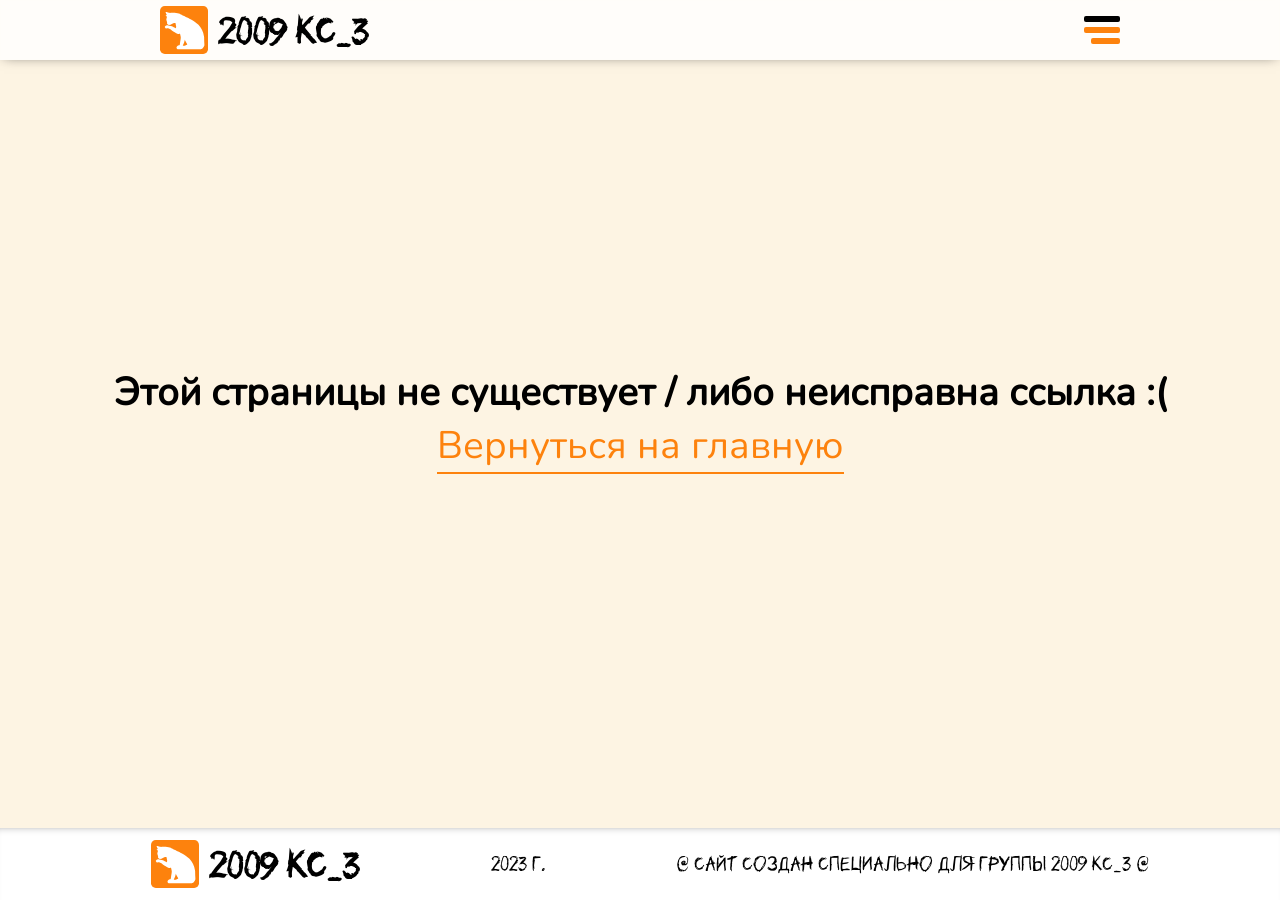
==== none.html @ 1347694c "Add files via upload" ====
<!DOCTYPE html>
<html lang="ru">

<head>
    <meta charset="UTF-8">
    <title>не существует</title>
    <link rel="icon" href="favicon.svg">
    <link rel="stylesheet" href="css/style.css">
    <link rel="stylesheet" href="css/index.css">
    <!--<link rel="stylesheet" href="css/light.css">-->
    <!--<link rel="stylesheet" href="css/dark.css">-->
</head>

<body>
    <!--_____header_____-->
    <header>
        <div class="locate main_container">
            <div class="left">
                <a href="index.html">
                    <img class="icon" src="svg/icon.svg" alt="dots icon">
                    <h1>2009 KC_3</h1>
                </a>
            </div>
            <div class="right">
                <button class="gum_menu" id="gum_menu">
                    <div id="line_1"></div>
                    <div id="line_2"></div>
                    <div id="line_3"></div>
                </button>
            </div>
        </div>
    </header>
    <!--под гамбургер меню-->
    <div class="under_gumburger_menu" id="under_gumburger_menu"></div>
    <!--_____меню_____-->
    <nav class="gumburger_menu" id="gumburger_menu">
        <button class="gum_menu" id="gum_menu_close" style="transition: 0.2s;">
            <div id="line_1"></div>
            <div id="line_2"></div>
            <div id="line_3"></div>
        </button>
        <a href="index.html">Главная</a>
        <a href="none.html">Задания</a>
        <a href="none.html">Важные напоминания</a>
    </nav>
    
    <h2 style="position: sticky; margin-top: 34vh; font-size: 3vw;">Этой страницы не существует / либо неисправна ссылка :(</h2>
    <a href="index.html" style="position: sticky; font-size: 3vw;">Вернуться на главную</a>
    
    <!--_____footer_____-->
    <footer style="position: fixed;">
        <div class="left">
            <a href="index.html">
                <img class="icon" src="svg/icon.svg" alt="dots icon">
                <h1>2009 KC_3</h1>
            </a>
        </div>
        <p>2023 г.</p>
        <p>@ Сайт создан специально для группы 2009 КС_3 @</p>
    </footer>
    
    <!--script/скрипт-->
    <script type="text/javascript" src="js/menu.js"></script>
</body>

</html>
---- css/style.css ----
/*_____подключение шрифтов / шрифты_____*/
@font-face {
    font-family: 'Nunito';
    src: url('../fonts/Nunito-Regular.ttf');
}

@font-face {
    font-family: 'Nunito_Italic';
    src: url('../fonts/Nunito-Italic.ttf');
}

@font-face {
    font-family: 'Nunito_Bold';
    src: url('../fonts/Nunito-Bold.ttf');
}

@font-face {
    font-family: 'Unutterable';
    src: url('../fonts/Unutterable.ttf');
}

/*_____скроллбар_scrollbar_____*/
html {
    /*для firefox*/
    /* «цвет ползунка» «цвет полосы скроллбара» */
    scrollbar-color: #FD820D white;
    /*Толщина скролла thin, auto*/
    scrollbar-width: thin;
    /*плавность движения*/
    scroll-behavior: smooth;
}

html::-webkit-scrollbar-track {
    /*Цвет скролла / заднего фона*/
    background-color: white;

}

html::-webkit-scrollbar-thumb {
    /*Закругление ползунка / который двигаем*/
    border-radius: 2px;
    /*Цвет ползунка*/
    background-color: #FD820D;

}

html::-webkit-scrollbar {
    /*Толщина скролла*/
    width: 6px;
}

/*_____normalize_____*/
* {
    margin: 0;
    padding: 0;

    transition: all 0.1s ease-in-out;
}

body {
    background: #FDF4E3;

    display: flex;
    flex-direction: column;
    align-items: center;

    color: black;
    font-size: 16px;
    font-family: 'Nunito', sans-serif;
}

@media (min-width: 1040px) {

    /*_____размеры текста_____*/
    a {
        font-family: 'Nunito', sans-serif;
        font-size: 16px;
        text-decoration: none;

        color: #FD820D;
        border-bottom: 2px solid #FD820D;
    }

    a:hover {
        cursor: pointer;
        color: #FD020D;
        border-bottom: 2px solid #FD020D;
    }

    h1 {
        font-size: 38px;
    }

    h2 {
        font-size: 32px;
    }

    h3 {
        font-size: 28px;
    }

    p {
        font-size: 16px;
    }

    p:first-letter {
        margin-left: 32px;
    }

    p.for_date {
        font-family: 'Nunito_Italic', cursive;
        font-size: 16px;
    }

    p.for_date:first-letter {
        margin-left: 0;
    }

    .h_block {
        display: flex;
        justify-content: space-between;
        align-items: flex-end;
        margin: 20px 0 10px 0;
    }

    .main_container {
        position: relative;
        width: 1000px;
    }

    /*_____header_____*/
    header {
        position: sticky;
        top: 0;
        width: 100%;
        height: 60px;
        background: rgba(255, 255, 255, 0.8);
        box-shadow: 0px 0px 12px -4px rgba(0, 0, 0, 0.6);
        backdrop-filter: blur(2px);

        display: flex;
        justify-content: center;
        align-items: center;

        z-index: 1;
    }

    /*расположение внутренних элементов*/
    header .locate {
        display: flex;
        justify-content: space-between;
        align-items: center;
    }

    /*часть слева*/
    header .left {
        user-select: none;
        margin-left: 20px;
    }

    header .left a {
        display: flex;
        flex-wrap: nowrap;
        align-items: center;
        border-bottom: none;
    }

    header .left a:active {
        transition: 0.04s;
        transform: scale(0.96);
    }

    header .left img {
        height: 48px;
        border-radius: 10%;
        margin-right: 10px;
    }

    header h1 {
        color: black;
        font-size: 30px;
        padding-top: 4px;
        font-family: 'Unutterable', sans-serif;
    }

    /*часть справа*/
    header .right {
        margin-right: 20px;
    }

    /*под гамбургер меню*/
    .under_gumburger_menu {
        position: fixed;
        width: 100%;
        height: 100%;
        right: -100%;

        transition: 0s;
        z-index: 2;
    }

    /*gumburger menu/гамбургер меню*/
    .gum_menu {
        width: 36px;
        height: 28px;
        border: none;
        background: none;

        display: flex;
        flex-direction: column;
        justify-content: space-between;
        align-items: flex-end;
    }

    .gum_menu:hover {
        cursor: pointer;
    }

    .gum_menu:active {
        transform: scale(0.9);
    }

    .gum_menu:active div {
        box-shadow: 0 0 2px 0px black;
    }

    .gum_menu div {
        width: 100%;
        height: 6px;
        border-radius: 2px;
    }

    .gum_menu #line_1 {
        background: black;
    }

    .gum_menu #line_2 {
        background: #FD820D;
    }

    .gum_menu #line_3 {
        background: #FD820D;
        width: 80%;
    }

    /*само меню*/
    .gumburger_menu {
        position: fixed;
        width: 380px;
        height: 100%;
        right: -400px;
        z-index: 3;

        border-top-left-radius: 4px;
        border-bottom-left-radius: 4px;
        background: rgba(255, 255, 255, 0.8);
        box-shadow: 0 0 12px -4px black;
        backdrop-filter: blur(10px);

        display: flex;
        justify-content: center;
        flex-direction: column;
        align-items: center;

        transition: 0.4s;

        user-select: none;
    }

    .gumburger_menu #gum_menu_close {
        align-items: flex-start;

        position: absolute;
        top: 16px;
        left: 12px;
    }

    .gumburger_menu a {
        color: black;
        font-size: 20px;
        width: 90%;

        padding: 20px 0 20px 0;
        margin: 4px 0 4px 0;
        border-bottom: 2px solid black;
    }

    .gumburger_menu a:hover {
        color: #FD820D;
        border-bottom: 2px solid #FD820D;
    }

    .gumburger_menu a:active {
        transition: 0.02s;
        transform: scale(0.98);
    }

    /*_____attention / внимание_____*/
    .attention {
        border-radius: 20px;

        background: #FD020D11;
        border: 4px solid #FD020D99;
        box-shadow: inset 0px 0px 12px -4px #FD020D22;

        margin: 10px 0;
        padding: 10px;

        display: flex;
        flex-direction: column
    }

    .attention p {
        color: #000000aa;
        font-weight: bold;
        padding: 4px;
    }

    .attention p:first-letter {
        margin: 0;
    }

    .attention .icon {
        user-select: none;

        display: flex;
        flex-wrap: nowrap;
        align-items: center;

        color: #fd020d99;
        font-size: 20px;
        font-weight: bold;
        letter-spacing: 1px;

        margin-bottom: 6px;
    }

    .attention .icon div {
        width: 40px;
        height: 40px;
        border-radius: 100%;
        margin: 0 10px 0 0;

        background: #FD020D88;
        box-shadow: inset 0px 0px 12px -4px rgba(0, 0, 0, 0.2);

        color: white;
        font-size: 32px;
        font-weight: bold;
        letter-spacing: 0;

        display: flex;
        justify-content: center;
        align-items: center;
    }

    /*_____warning / предупреждение_____*/
    .warning {
        border-radius: 20px;

        background: #fd820d11;
        border: 4px solid #fd820d99;
        box-shadow: inset 0px 0px 12px -4px #fd820d22;

        margin: 10px 0;
        padding: 10px;

        display: flex;
        flex-direction: column
    }

    .warning p {
        color: #000000aa;
        font-weight: bold;
        padding: 4px;
    }

    .warning p:first-letter {
        margin: 0;
    }

    .warning .icon {
        user-select: none;

        display: flex;
        flex-wrap: nowrap;
        align-items: center;

        color: #fd820d99;
        font-size: 20px;
        font-weight: bold;
        letter-spacing: 1px;

        margin-bottom: 6px;
    }

    .warning .icon div {
        width: 40px;
        height: 40px;
        border-radius: 100%;
        margin: 0 10px 0 0;

        background: #fd820d88;
        box-shadow: inset 0px 0px 12px -4px rgba(0, 0, 0, 0.2);

        color: white;
        font-size: 32px;
        font-weight: bold;
        letter-spacing: 0;

        display: flex;
        justify-content: center;
        align-items: center;
    }

    /*_____for_note / для заметки_____*/
    .for_note {
        border-radius: 20px;

        background: #2262D011;
        border: 4px solid #2262D099;
        box-shadow: inset 0px 0px 12px -4px #2262D022;

        margin: 10px 0;
        padding: 10px;

        display: flex;
        flex-direction: column
    }

    .for_note p {
        color: #000000aa;
        font-weight: bold;
        padding: 4px;
    }

    .for_note p:first-letter {
        margin: 0;
    }

    .for_note .icon {
        user-select: none;

        display: flex;
        flex-wrap: nowrap;
        align-items: center;

        color: #2262D099;
        font-size: 20px;
        font-weight: bold;
        letter-spacing: 1px;

        margin-bottom: 6px;
    }

    .for_note .icon div {
        width: 40px;
        height: 40px;
        border-radius: 100%;
        margin: 0 10px 0 0;

        background: #2262D088;
        box-shadow: inset 0px 0px 12px -4px rgba(0, 0, 0, 0.2);

        color: white;
        font-size: 32px;
        font-weight: bold;
        letter-spacing: 0;

        display: flex;
        justify-content: center;
        align-items: center;
    }

    /*_____footer / футер_____*/
    footer {
        width: 100%;
        height: 72px;
        margin-top: 20px;

        position: relative;
        bottom: 0px;

        background: white;
        box-shadow: inset 0 6px 12px -12px black;

        display: flex;
        justify-content: space-evenly;
        align-items: center;

        user-select: none;
    }

    footer p {
        font-family: 'Unutterable', sans-serif;
    }

    footer p:first-letter {
        margin: 0;
    }

    /*footer logo*/
    footer .left {
        user-select: none;
        margin-left: 20px;
    }

    footer .left a {
        display: flex;
        flex-wrap: nowrap;
        align-items: center;
        border-bottom: none;
    }

    footer .left a:active {
        transition: 0.04s;
        transform: scale(0.96);
    }

    footer .left img {
        height: 48px;
        border-radius: 10%;
        margin-right: 10px;
    }

    footer h1 {
        color: black;
        font-size: 30px;
        padding-top: 4px;
        font-family: 'Unutterable', sans-serif;
    }

    /*_____table / таблица_____*/

    table {
        width: 100%;
    }

    table i {
        font-weight: lighter;
        opacity: 0.6;
    }

    table caption {
        display: none;
    }

    table tr {
        height: 60px;
    }

    table tr.row_main {
        font-family: 'Unutterable', sans-serif;
        font-size: 18px;
    }

    table tr th.th1 {
        font-family: 'Unutterable', sans-serif;
        font-size: 18px;
    }

}

@media (max-width: 1040px) {

    /*_____размеры текста_____*/
    a {
        font-family: 'Nunito', sans-serif;
        font-size: 14px;
        text-decoration: none;

        color: #FD820D;
        border-bottom: 1px solid #FD820D;
    }

    a:hover {
        cursor: pointer;
        color: #FD020D;
        border-bottom: 1px solid #FD020D;
    }

    h1 {
        font-size: 24px;
    }

    h2 {
        font-size: 20px;
    }

    h3 {
        font-size: 18px;
    }

    p {
        font-size: 14px;
    }

    p:first-letter {
        margin-left: 18px;
    }

    p.for_date {
        font-family: 'Nunito_Italic', cursive;
        font-size: 12px;
        white-space: nowrap;
    }

    p.for_date:first-letter {
        margin-left: 0;
    }

    .h_block {
        display: flex;
        justify-content: space-between;
        align-items: flex-end;
        margin: 6px 0 2px 0;
    }

    .main_container {
        position: relative;
        width: 300px;
    }

    /*_____header_____*/
    header {
        position: sticky;
        top: 0;
        width: 100%;
        height: 40px;
        background: rgba(255, 255, 255, 0.8);
        box-shadow: 0px 0px 12px -4px rgba(0, 0, 0, 0.6);
        backdrop-filter: blur(2px);

        display: flex;
        justify-content: center;
        align-items: center;

        z-index: 1;
    }

    /*расположение внутренних элементов*/
    header .locate {
        display: flex;
        justify-content: space-between;
        align-items: center;
    }

    /*часть слева*/
    header .left {
        user-select: none;
        margin-left: 10px;
    }

    header .left a {
        display: flex;
        flex-wrap: nowrap;
        align-items: center;
        border-bottom: none;
    }

    header .left a:active {
        transition: 0.04s;
        transform: scale(0.96);
    }

    header .left img {
        height: 32px;
        border-radius: 10%;
        margin-right: 6px;
    }

    header h1 {
        color: black;
        font-size: 20px;
        padding-top: 2px;
        font-family: 'Unutterable', sans-serif;
    }

    /*часть справа*/
    header .right {
        margin-right: 10px;
    }

    /*под гамбургер меню*/
    .under_gumburger_menu {
        position: fixed;
        width: 100%;
        height: 100%;
        right: -100%;

        transition: 0s;
        z-index: 2;
    }

    /*gumburger menu/гамбургер меню*/
    .gum_menu {
        width: 30px;
        height: 24px;
        border: none;
        background: none;

        display: flex;
        flex-direction: column;
        justify-content: space-between;
        align-items: flex-end;
    }

    .gum_menu:hover {
        cursor: pointer;
    }

    .gum_menu:active {
        transform: scale(0.9);
    }

    .gum_menu:active div {
        box-shadow: 0 0 2px 0px black;
    }

    .gum_menu div {
        width: 100%;
        height: 5px;
        border-radius: 2px;
    }

    .gum_menu #line_1 {
        background: black;
    }

    .gum_menu #line_2 {
        background: #FD820D;
    }

    .gum_menu #line_3 {
        background: #FD820D;
        width: 80%;
    }

    /*само меню*/
    .gumburger_menu {
        position: fixed;
        width: 260px;
        height: 100%;
        right: -400px;
        z-index: 3;

        border-top-left-radius: 4px;
        border-bottom-left-radius: 4px;
        background: rgba(255, 255, 255, 0.8);
        box-shadow: 0 0 12px -4px black;
        backdrop-filter: blur(10px);

        display: flex;
        justify-content: center;
        flex-direction: column;
        align-items: center;

        transition: 0.4s;

        user-select: none;
    }

    .gumburger_menu #gum_menu_close {
        align-items: flex-start;

        position: absolute;
        top: 8px;
        left: 6px;
    }

    .gumburger_menu a {
        color: black;
        font-size: 20px;
        width: 90%;

        padding: 16px 0 16px 0;
        margin: 4px 0 4px 0;
        border-bottom: 2px solid black;
    }

    .gumburger_menu a:hover {
        color: #FD820D;
        border-bottom: 2px solid #FD820D;
    }

    .gumburger_menu a:active {
        transition: 0.02s;
        transform: scale(0.98);
    }

    /*_____attention / внимание_____*/
    .attention {
        border-radius: 20px;

        background: #FD020D11;
        border: 2px solid #FD020D99;
        box-shadow: inset 0px 0px 6px -1px #FD020D22;

        margin: 6px 0;
        padding: 8px;

        display: flex;
        flex-direction: column
    }

    .attention p {
        color: #000000aa;
        font-weight: bold;
        padding: 2px;
    }

    .attention p:first-letter {
        margin: 0;
    }

    .attention .icon {
        user-select: none;

        display: flex;
        flex-wrap: nowrap;
        align-items: center;

        color: #fd020d99;
        font-size: 18px;
        font-weight: bold;
        letter-spacing: 0px;

        margin-bottom: 4px;
    }

    .attention .icon div {
        width: 32px;
        height: 32px;
        border-radius: 100%;
        margin: 0 6px 0 0;

        background: #FD020D88;
        box-shadow: inset 0px 0px 6px -2px rgba(0, 0, 0, 0.2);

        color: white;
        font-size: 26px;
        font-weight: bold;
        letter-spacing: 0;

        display: flex;
        justify-content: center;
        align-items: center;
    }

    /*_____warning / предупреждение_____*/
    .warning {
        border-radius: 20px;

        background: #fd820d11;
        border: 2px solid #fd820d99;
        box-shadow: inset 0px 0px 6px -2px #fd820d22;

        margin: 6px 0;
        padding: 8px;

        display: flex;
        flex-direction: column
    }

    .warning p {
        color: #000000aa;
        font-weight: bold;
        padding: 2px;
    }

    .warning p:first-letter {
        margin: 0;
    }

    .warning .icon {
        user-select: none;

        display: flex;
        flex-wrap: nowrap;
        align-items: center;

        color: #fd820d99;
        font-size: 18px;
        font-weight: bold;
        letter-spacing: 0px;

        margin-bottom: 4px;
    }

    .warning .icon div {
        width: 32px;
        height: 32px;
        border-radius: 100%;
        margin: 0 6px 0 0;

        background: #fd820d88;
        box-shadow: inset 0px 0px 6px -2px rgba(0, 0, 0, 0.2);

        color: white;
        font-size: 28px;
        font-weight: bold;
        letter-spacing: 0;

        display: flex;
        justify-content: center;
        align-items: center;
    }

    /*_____for_note / для заметки_____*/
    .for_note {
        border-radius: 20px;

        background: #2262D011;
        border: 2px solid #2262D099;
        box-shadow: inset 0px 0px 6px -2px #2262D022;

        margin: 6px 0;
        padding: 8px;

        display: flex;
        flex-direction: column
    }

    .for_note p {
        color: #000000aa;
        font-weight: bold;
        padding: 2px;
    }

    .for_note p:first-letter {
        margin: 0;
    }

    .for_note .icon {
        user-select: none;

        display: flex;
        flex-wrap: nowrap;
        align-items: center;

        color: #2262D099;
        font-size: 18px;
        font-weight: bold;
        letter-spacing: 0px;

        margin-bottom: 4px;
    }

    .for_note .icon div {
        width: 32px;
        height: 32px;
        border-radius: 100%;
        margin: 0 6px 0 0;

        background: #2262D088;
        box-shadow: inset 0px 0px 6px -2px rgba(0, 0, 0, 0.2);

        color: white;
        font-size: 28px;
        font-weight: bold;
        letter-spacing: 0;

        display: flex;
        justify-content: center;
        align-items: center;
    }

    /*_____footer / футер_____*/
    footer {
        width: 100%;
        min-height: 52px;
        margin-top: 10px;
        padding: 6px 0;

        position: relative;
        bottom: 0px;

        background: white;
        box-shadow: inset 0 6px 12px -12px black;

        display: flex;
        flex-direction: column;
        justify-content: space-evenly;
        align-items: center;

        user-select: none;
    }

    footer p {
        font-family: 'Unutterable', sans-serif;
        font-size: 2vw;
        padding-top: 4px;
    }

    footer p:first-letter {
        margin: 0;
    }

    /*footer logo*/
    footer .left {
        user-select: none;
        margin-left: 0px;
    }

    footer .left a {
        display: flex;
        flex-wrap: nowrap;
        align-items: center;
        border-bottom: none;
    }

    footer .left a:active {
        transition: 0.04s;
        transform: scale(0.96);
    }

    footer .left img {
        height: 32px;
        border-radius: 10%;
        margin-right: 6px;
    }

    footer h1 {
        color: black;
        font-size: 20px;
        padding-top: 2px;
        font-family: 'Unutterable', sans-serif;
    }

    /*_____table / таблица_____*/

    table {
        width: 100%;
        font-size: 12px;
    }

    table i {
        font-weight: lighter;
        opacity: 0.6;
    }

    table caption {
        display: none;
    }

    table tr {
        height: 30px;
    }

    table tr.row_main {
        font-family: 'Unutterable', sans-serif;
        font-size: 16px;
    }

    table tr th.th1 {
        font-family: 'Unutterable', sans-serif;
        font-size: 16px;
    }
}
---- css/index.css ----
@media (min-width: 1040px) {

    table tr th.th1 {
        width: 10%;
        text-align: end;
    }

    table tr th.th2 {
        width: 32%;
        padding-left: 4%;
        text-align: start;
    }

    table tr th.th3 {
        width: 32%;
        padding-left: 2%;
        text-align: start;
    }

    table tr th.th4 {
        width: 18%;
        padding-left: 2%;
        text-align: end;

        user-select: none;
    }

    /*для расписаний звонков*/
    .main_container.two_column {
        display: flex;
        flex-wrap: nowrap;
        justify-content: space-evenly
    }

    .main_container.two_column .for_two {
        width: 48%;
    }

    .main_container.two_column .for_two table {
        padding-left: 1%;
        padding-right: 1%;
        border-left: 2px solid black;
        border-right: 2px solid black;
        border-radius: 8px;
    }

    .main_container.two_column .for_two table:hover {
        border-left: 2px solid #FD820D;
        border-right: 2px solid #FD820D;
    }

    .main_container.two_column .for_two table tr.row_main:hover th {
        background: none;
    }

    .main_container.two_column .for_two table tr th {
        border-radius: 16px;
    }

    .main_container.two_column .for_two table tr:hover th {
        background: #FD820D88;
    }

    /*расписание от колледжа*/
    .two_photo {
        display: flex;
        flex-wrap: nowrap;
        grid-gap: 10px;
    }

    .two_photo a {
        border-radius: 1%;
        border-bottom: none;

        overflow: hidden;
        user-select: none;
    }

    .two_photo a:hover {
        box-shadow: 0 0 4px -2px black;
    }

    .two_photo a:hover img {
        filter: brightness(0.88);
    }

    .two_photo a:active {
        transform: scale(0.98);
    }

    .two_photo img {
        width: 100%;
        height: 100%;
    }
}

@media (max-width: 1040px) {
    table.lessons {
        font-size: 12px;
    }
    table.lessons .row_main {
        font-size: 12px;
    }

    table tr th.th1 {
        width: 10%;
        text-align: end;
        font-size: 12px;
    }

    table tr th.th2 {
        width: 50%;
        padding-left: 2%;
        text-align: start;
    }

    table tr th.th3 {
        width: 40%;
        padding-left: 1%;
        text-align: start;
    }

    table tr th.th4 {
        display: none;
        width: 18%;
        padding-left: 2%;
        text-align: end;

        user-select: none;
    }

    /*для расписаний звонков*/
    .main_container.two_column {
        display: flex;
        flex-direction: column;
        flex-wrap: nowrap;
        justify-content: space-evenly
    }

    .main_container.two_column .for_two {
        width: 100%;
    }

    .main_container.two_column .for_two table {
        padding-left: 1%;
        padding-right: 1%;
        border-left: 2px solid black;
        border-right: 2px solid black;
        border-radius: 8px;
    }

    .main_container.two_column .for_two table:hover {
        border-left: 2px solid #FD820D;
        border-right: 2px solid #FD820D;
    }

    .main_container.two_column .for_two table tr.row_main:hover th {
        background: none;
    }

    .main_container.two_column .for_two table tr th {
        border-radius: 16px;
    }

    .main_container.two_column .for_two table tr:hover th {
        background: #FD820D88;
    }

    /*расписание от колледжа*/
    .two_photo {
        display: flex;
        flex-direction: column;
        flex-wrap: nowrap;
        grid-gap: 6px;
    }

    .two_photo a {
        border-radius: 1%;
        border-bottom: none;

        overflow: hidden;
        user-select: none;
    }

    .two_photo a:hover {
        box-shadow: 0 0 4px -2px black;
    }

    .two_photo a:hover img {
        filter: brightness(0.88);
    }

    .two_photo a:active {
        transform: scale(0.98);
    }

    .two_photo img {
        width: 100%;
        height: 100%;
    }
}
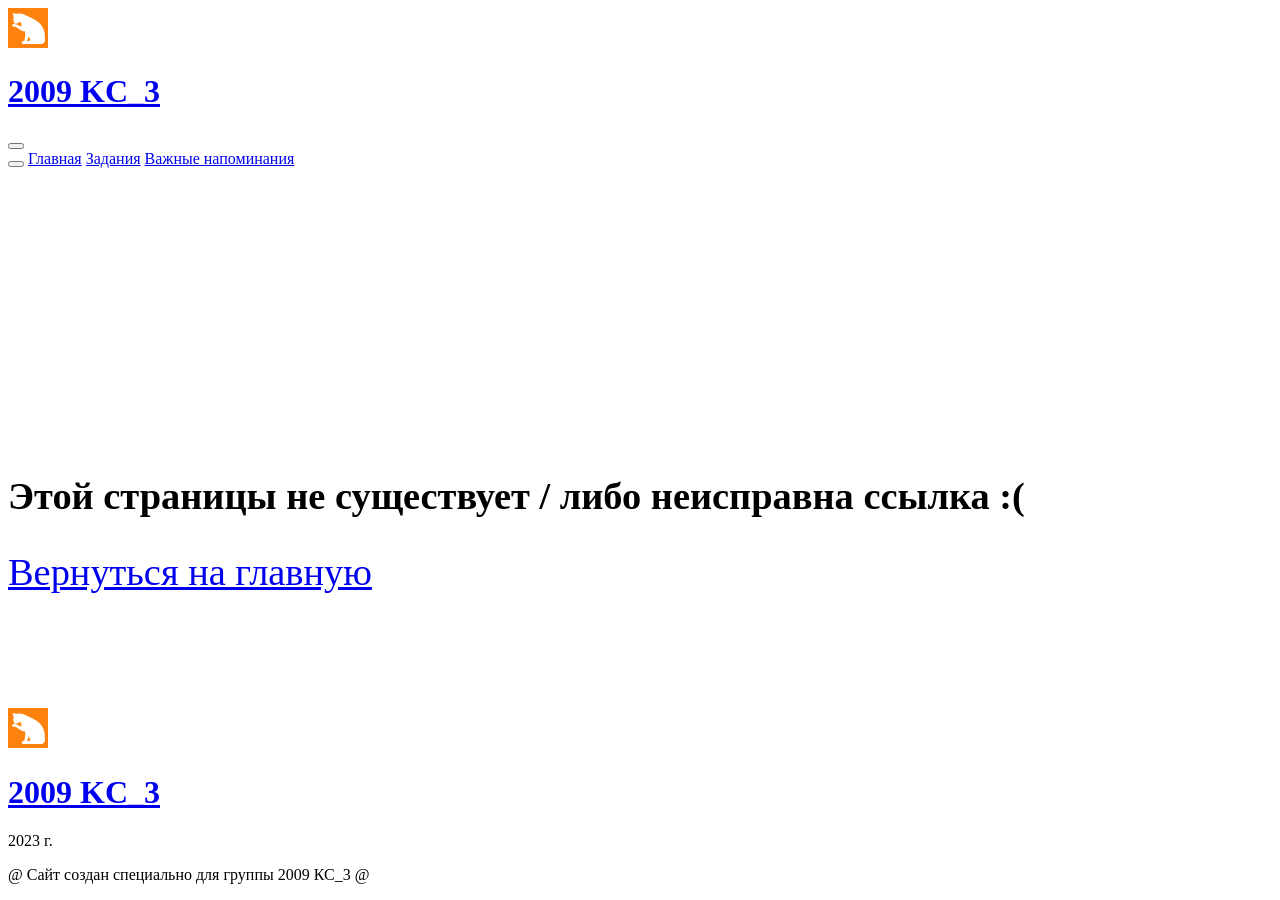
==== commit f9418bfb: "Add files via upload" ====
--- a/none.html
+++ b/none.html
@@ -2,19 +2,20 @@
 <html lang="ru">
 
 <head>
+    <meta http-equiv="Cache-control" content="no-cache">
+    <meta http-equiv="Cache-Control" content="max-age=300, must-revalidate">
+    <meta name="viewport" content="width=device-width, initial-scale=1">
     <meta charset="UTF-8">
-    <title>не существует</title>
+    <title>Не существует / 2009 КС_3</title>
     <link rel="icon" href="favicon.svg">
     <link rel="stylesheet" href="css/style.css">
-    <link rel="stylesheet" href="css/index.css">
-    <!--<link rel="stylesheet" href="css/light.css">-->
-    <!--<link rel="stylesheet" href="css/dark.css">-->
+    <link rel="stylesheet" href="css/style_dark.css">
 </head>
 
-<body>
+<body style="user-select: none;">
     <!--_____header_____-->
     <header>
-        <div class="locate main_container">
+        <div class="locate main_container_for_header">
             <div class="left">
                 <a href="index.html">
                     <img class="icon" src="svg/icon.svg" alt="dots icon">
@@ -40,15 +41,15 @@
             <div id="line_3"></div>
         </button>
         <a href="index.html">Главная</a>
-        <a href="none.html">Задания</a>
-        <a href="none.html">Важные напоминания</a>
+        <a href="tasks.html">Задания</a>
+        <a href="remind.html">Важные напоминания</a>
     </nav>
     
     <h2 style="position: sticky; margin-top: 34vh; font-size: 3vw;">Этой страницы не существует / либо неисправна ссылка :(</h2>
     <a href="index.html" style="position: sticky; font-size: 3vw;">Вернуться на главную</a>
     
     <!--_____footer_____-->
-    <footer style="position: fixed;">
+    <footer style="position: fixed; bottom: 0;">
         <div class="left">
             <a href="index.html">
                 <img class="icon" src="svg/icon.svg" alt="dots icon">
